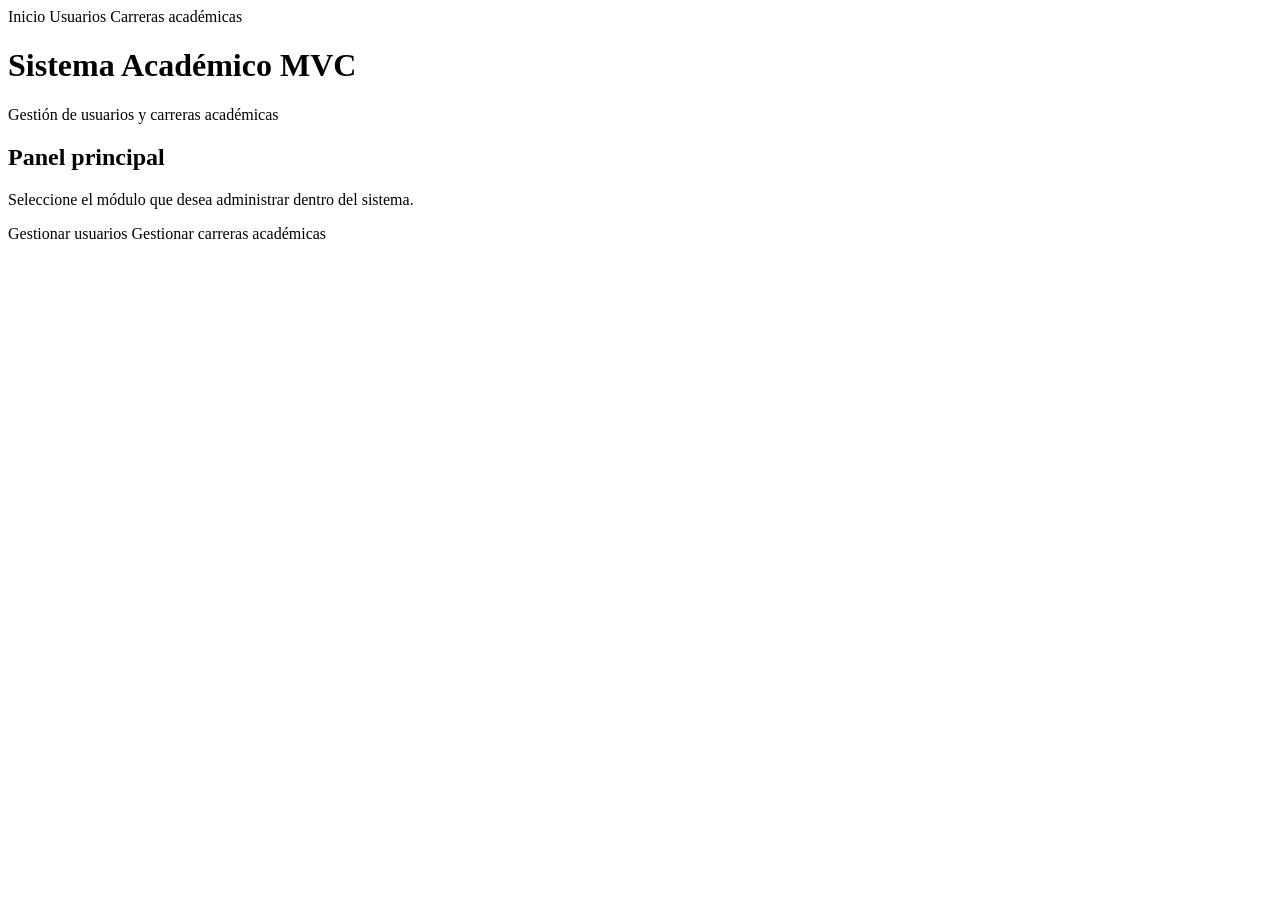
==== src/main/resources/templates/index.html @ d7cc5231 "feat: agregar vista de inicio del sistema" ====
<!DOCTYPE html>
<html lang="es" xmlns:th="http://www.thymeleaf.org">
<head>
    <meta charset="UTF-8">
    <title>Inicio - Sistema Académico</title>
    <link rel="stylesheet" th:href="@{/css/estilos.css}">
</head>
<body>

<div class="barra-superior">
    <a th:href="@{/}">Inicio</a>
    <a th:href="@{/usuarios}">Usuarios</a>
    <a th:href="@{/carreras}">Carreras académicas</a>
</div>

<div class="hero">
    <h1>Sistema Académico MVC</h1>
    <p>Gestión de usuarios y carreras académicas</p>
</div>

<div class="contenedor-principal">
    <div class="tarjeta">

        <h2>Panel principal</h2>
        <p class="subtitulo">
            Seleccione el módulo que desea administrar dentro del sistema.
        </p>

        <div class="botones">
            <a class="boton boton-azul" th:href="@{/usuarios}">
                Gestionar usuarios
            </a>

            <a class="boton boton-verde" th:href="@{/carreras}">
                Gestionar carreras académicas
            </a>
        </div>

    </div>
</div>

</body>
</html>
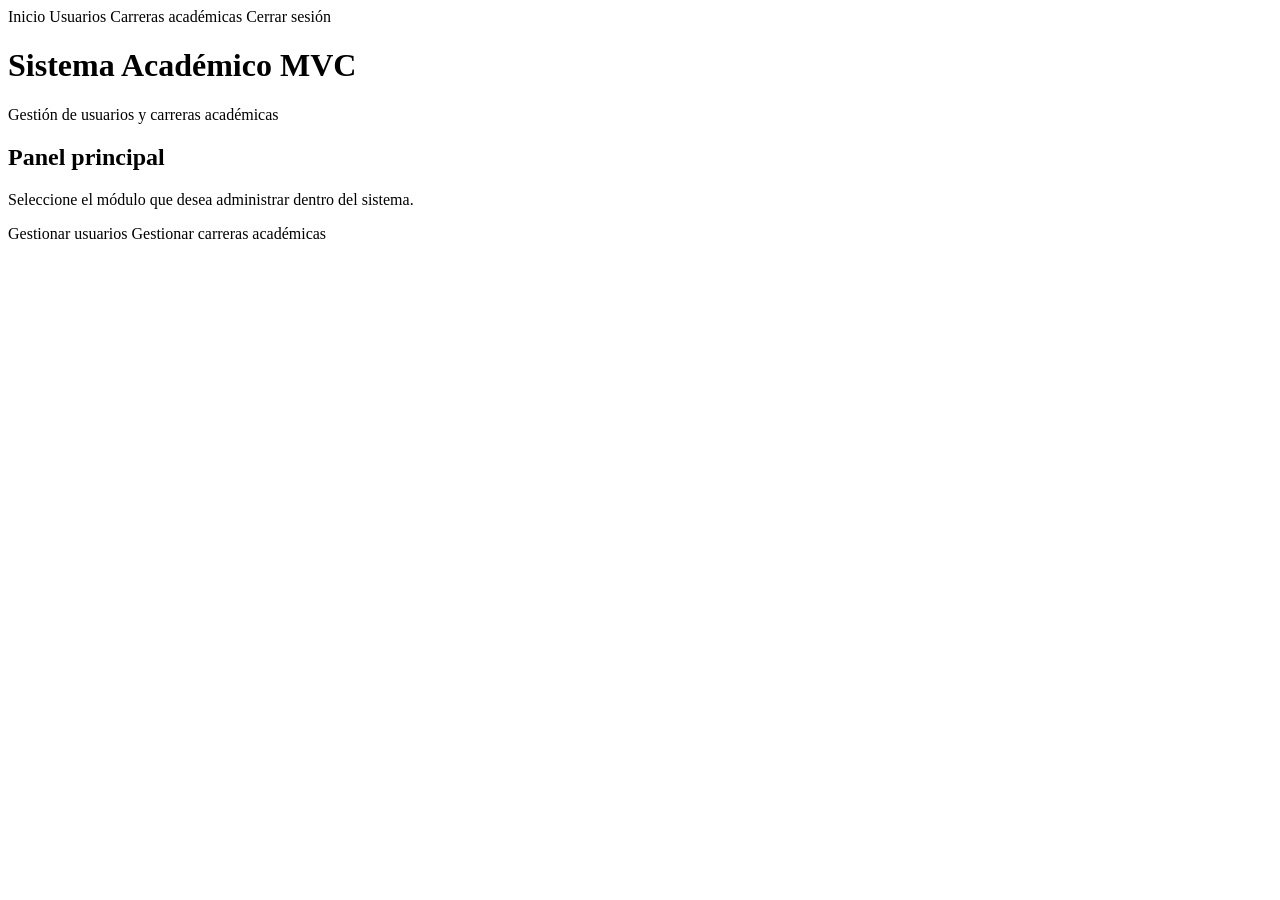
==== commit 6fc96424: "feat: se protegen las rutas y agregar recuperacion de contraseña al sistema" ====
--- a/src/main/resources/templates/index.html
+++ b/src/main/resources/templates/index.html
@@ -11,6 +11,7 @@
     <a th:href="@{/}">Inicio</a>
     <a th:href="@{/usuarios}">Usuarios</a>
     <a th:href="@{/carreras}">Carreras académicas</a>
+    <a th:href="@{/logout}">Cerrar sesión</a>
 </div>
 
 <div class="hero">
